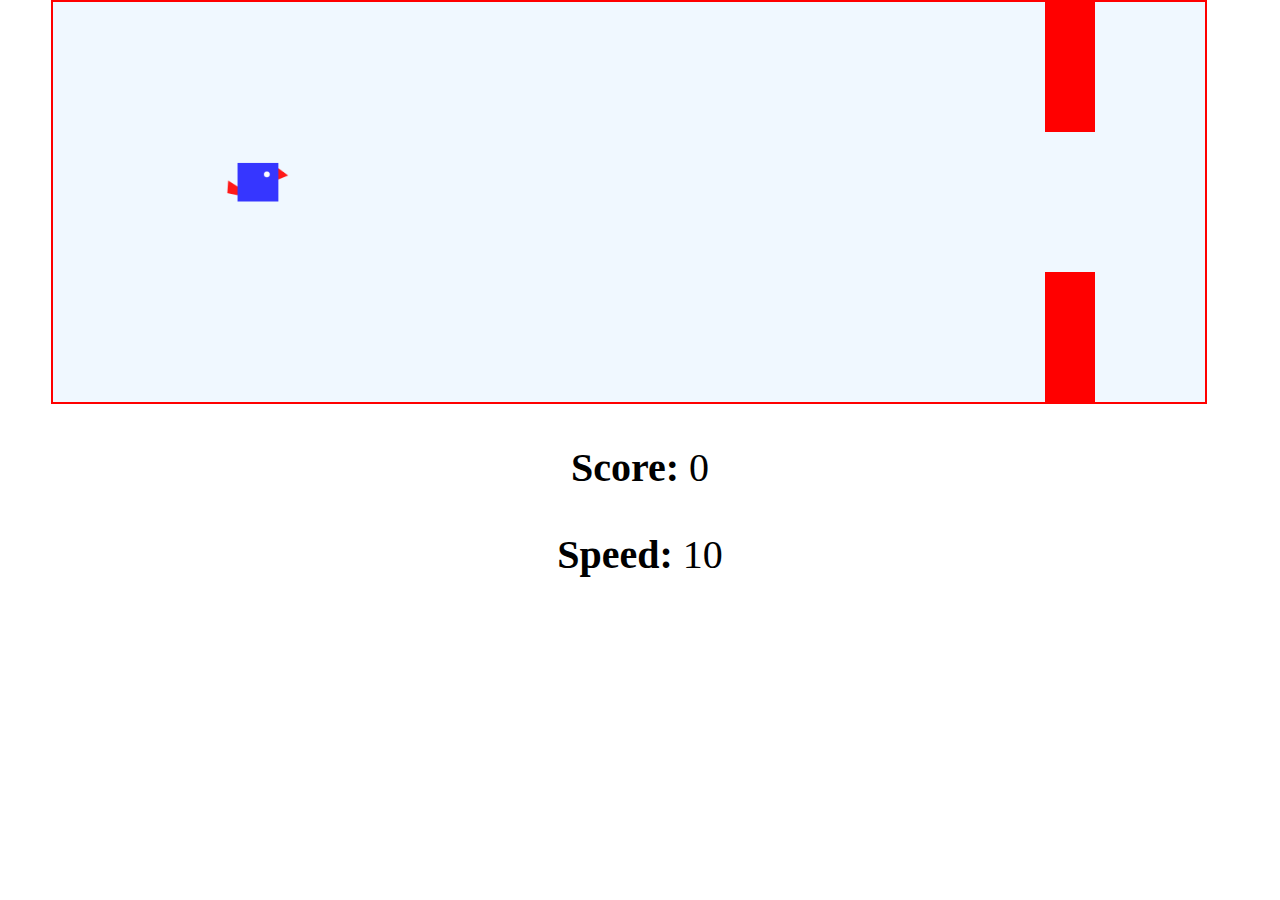
==== index.html @ e1e821dc "Source code acquired from arshadasgar" ====
<!DOCTYPE html>
<html>

<head>
    <meta charset="utf-8" />
    <title>FlattyBird</title>
    <link href="styles/main.css" rel="stylesheet" />
</head>

<body>

    <div id="container">

        <div id="bird"></div>

        <div id="pole_1" class="pole"></div>
        <div id="pole_2" class="pole"></div>

    </div>

    <div id="score_div">
        <p><b>Score: </b><span id="score">0</span></p>
        <p><b>Speed: </b><span id="speed">10</span></p>
    </div>

    <button id="restart_btn">Restart</button>

    <script src="scripts/jquery.min.js"></script>
    <script src="scripts/main.js"></script>

</body>

</html>
---- styles/main.css ----
body {
    height: 100%;
    width: 100%;
    margin: 0;
}

#container {
    position: relative;
    height: 400px;
    width: 90%;
    border: 2px solid red;
    background-color: aliceblue;
    margin-left: 4%;
    overflow: hidden;
}

#bird {
    position: absolute;
    background: url('/media/images/bird.png');
    height: 42px;
    width: 65px;
    background-size: contain;
    background-repeat: no-repeat;
    top: 20%;
    left: 15%;
}

.pole {
    position: absolute;
    height: 130px;
    width: 50px;
    background-color: red;
    right: -50px;
}

#pole_1 {
    top: 0;
}

#pole_2 {
    bottom: 0;
}

#score_div {
    text-align: center;
    font-size: 40px;
}

#restart_btn {
    position: absolute;
    top: 0;
    width: 100%;
    padding: 20px;
    background-color: fuchsia;
    color: white;
    font-size: 35px;
    border: none;
    cursor: pointer;
    display: none;
}
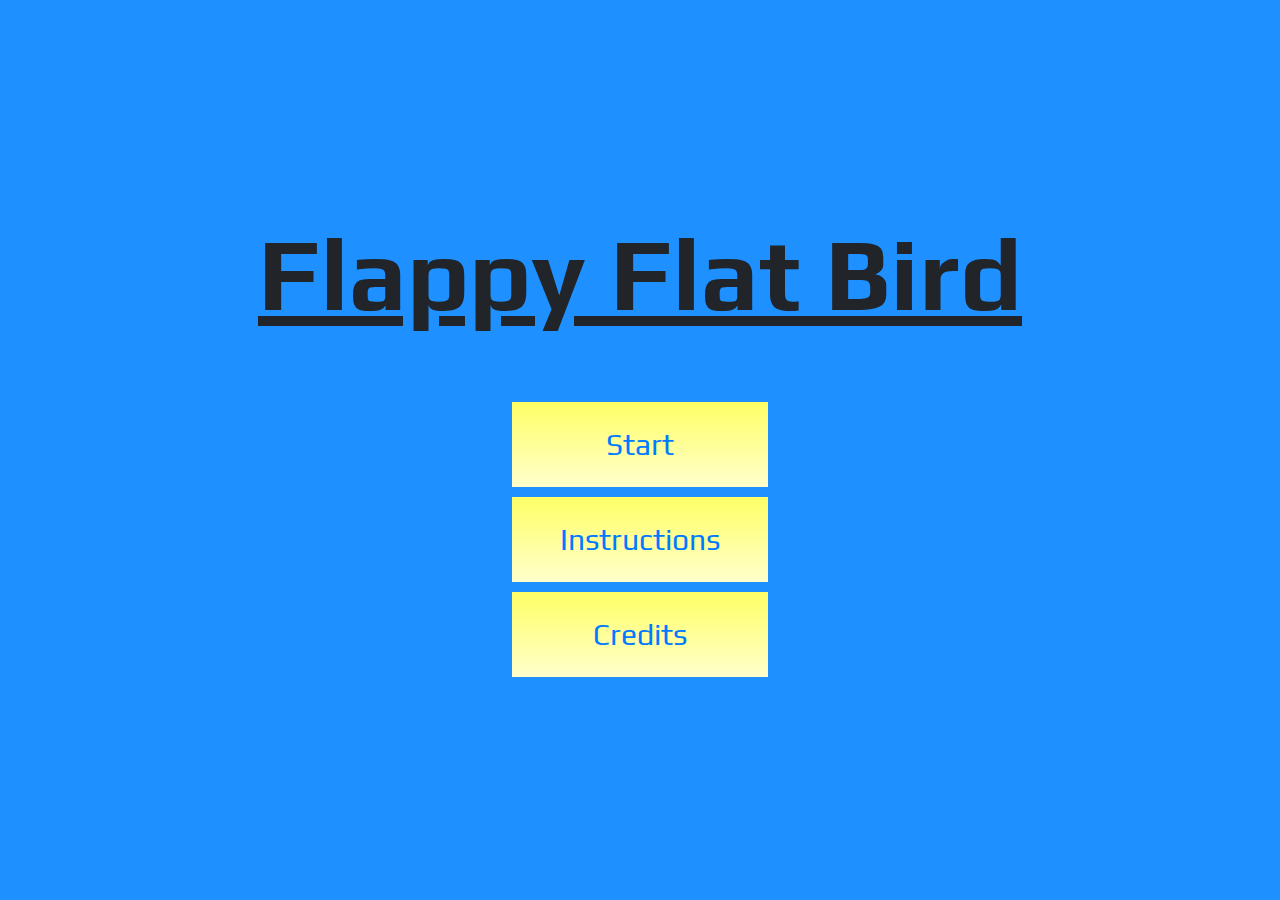
==== commit 9d5572ee: "Bootstrap Inclusions & Menu Modals Added" ====
--- a/index.html
+++ b/index.html
@@ -1,33 +1,93 @@
 <!DOCTYPE html>
-<html>
+<html lang="en">
 
 <head>
-    <meta charset="utf-8" />
-    <title>FlattyBird</title>
+    <meta charset="UTF-8">
+    <meta name="viewport" content="width=device-width, initial-scale=1.0">
+    <meta http-equiv="X-UA-Compatible" content="ie=edge">
+    <title>Flappy Bird Game </title>
+
+    <!-- External Stylesheet -->
+    <link rel="stylesheet" href="https://maxcdn.bootstrapcdn.com/bootstrap/4.0.0/css/bootstrap.min.css" integrity="sha384-Gn5384xqQ1aoWXA+058RXPxPg6fy4IWvTNh0E263XmFcJlSAwiGgFAW/dAiS6JXm"
+        crossorigin="anonymous">
+
+    <!-- Local Stylesheets -->
     <link href="styles/main.css" rel="stylesheet" />
+
 </head>
 
-<body>
+<body class="background">
 
-    <div id="container">
-
-        <div id="bird"></div>
-
-        <div id="pole_1" class="pole"></div>
-        <div id="pole_2" class="pole"></div>
-
+    <div class="title">
+        <h1>
+            <b>
+                <u>Flappy Flat Bird</u>
+            </b>
+        </h1>
+    </div>
+    <br />
+    <br />
+    <div class="menu">
+        <a href="game.html">
+            <div class="menu-item">Start</div>
+        </a>
+        <a href="#">
+            <div class="menu-item" data-toggle="modal" data-target="#instructionsModal">Instructions</div>
+        </a>
+        <a href="#">
+            <div class="menu-item" data-toggle="modal" data-target="#creditsModal">Credits</div>
+        </a>
     </div>
 
-    <div id="score_div">
-        <p><b>Score: </b><span id="score">0</span></p>
-        <p><b>Speed: </b><span id="speed">10</span></p>
+    <!-- Instructions Modal -->
+    <div class="modal fade" id="instructionsModal" tabindex="-1" role="dialog" aria-labelledby="instructionsModalTitle" aria-hidden="true">
+        <div class="modal-dialog modal-dialog-centered modal-lg" role="document">
+            <div class="modal-content">
+                <div class="modal-header">
+                    <h4 class="modal-title" id="instructionsModalTitle">How to play the game</h4>
+                    <button type="button" class="close" data-dismiss="modal" aria-label="Close">
+                        <span aria-hidden="true">&times;</span>
+                    </button>
+                </div>
+                <div class="modal-body">
+                    ...
+                </div>
+                <div class="modal-footer">
+                    <button type="button" class="btn btn-secondary" data-dismiss="modal">Close</button>
+                </div>
+            </div>
+        </div>
     </div>
 
-    <button id="restart_btn">Restart</button>
+    <!-- Credits Modal -->
+    <div class="modal fade" id="creditsModal" tabindex="-1" role="dialog" aria-labelledby="creditsModalTitle" aria-hidden="true">
+        <div class="modal-dialog modal-dialog-centered modal-lg" role="document">
+            <div class="modal-content">
+                <div class="modal-header">
+                    <h4 class="modal-title" id="creditsModalTitle">Credits</h4>
+                    <button type="button" class="close" data-dismiss="modal" aria-label="Close">
+                        <span aria-hidden="true">&times;</span>
+                    </button>
+                </div>
+                <div class="modal-body">
+                    ...
+                </div>
+                <div class="modal-footer">
+                    <button type="button" class="btn btn-secondary" data-dismiss="modal">Close</button>
+                </div>
+            </div>
+        </div>
+    </div>
 
-    <script src="scripts/jquery.min.js"></script>
-    <script src="scripts/main.js"></script>
+
+    <!-- External Javascript -->
+    <script src="https://code.jquery.com/jquery-3.2.1.slim.min.js" integrity="sha384-KJ3o2DKtIkvYIK3UENzmM7KCkRr/rE9/Qpg6aAZGJwFDMVNA/GpGFF93hXpG5KkN"
+        crossorigin="anonymous"></script>
+    <script src="https://cdnjs.cloudflare.com/ajax/libs/popper.js/1.12.9/umd/popper.min.js" integrity="sha384-ApNbgh9B+Y1QKtv3Rn7W3mgPxhU9K/ScQsAP7hUibX39j7fakFPskvXusvfa0b4Q"
+        crossorigin="anonymous"></script>
+    <script src="https://maxcdn.bootstrapcdn.com/bootstrap/4.0.0/js/bootstrap.min.js" integrity="sha384-JZR6Spejh4U02d8jOt6vLEHfe/JQGiRRSQQxSfFWpi1MquVdAyjUar5+76PVCmYl"
+        crossorigin="anonymous"></script>
 
 </body>
 
-</html>
+</html>--- a/styles/main.css
+++ b/styles/main.css
@@ -1,60 +1,150 @@
-body {
+/* External elements */
+@import url('https://fonts.googleapis.com/css?family=Play');
+
+html {
+    font-family: 'Play', sans-serif !important ;
+    width: 100%;
     height: 100%;
-    width: 100%;
-    margin: 0;
 }
 
+body {
+    overflow: hidden;
+    position: absolute;
+    width: 100%;
+    height: 100%;
+    display: flex;
+    justify-content: center; /*centers items on the line (the x-axis by default)*/
+    align-items: center; /*centers items on the cross-axis (y by default)*/
+    flex-direction: column;
+}
+
+.background {
+    background-color: dodgerblue; 
+}
+
+/* Game menu styling */
+
+.menu-item {
+    background: linear-gradient(to bottom, #ffff66 0%, #ffffcc 100%);
+    margin: 10px;
+    padding: 20px;
+    font-size: 30px;
+    text-align: center;
+    width: 20vw;
+    font-family: 'Play', sans-serif !important 
+}
+
+.menu-item:hover {
+    background: linear-gradient(to bottom, #ff9933 0%, #ff6666 100%);
+}
+
+.menu > a:link {
+    text-decoration: none;
+}
+
+.menu > a:visited {
+    text-decoration: none;
+}
+
+.menu > a:hover {
+    text-decoration: none;
+    font-weight: bold;
+}
+
+.menu > a:active {
+    text-decoration: none;
+}
+
+.title > h1 {
+    font-size: 8vw;
+    font-family: 'Play', sans-serif !important 
+}
+
+/* Media Quieries */
+
+
+@media screen and (max-width: 992px) {
+    .title > h1 {
+      font-size: 6vw;
+    }
+
+    .menu-item {
+        font-size: 100%;
+    }
+  }
+  
+
+  @media screen and (max-width: 600px) {
+    .title > h1  {
+      font-size: 10vw;
+    }
+  }
+
+
+/* --- Game Styling --- */
 #container {
-    position: relative;
-    height: 400px;
-    width: 90%;
+    position: absolute; 
+    top: 50%;
+    left: 50%;
+    transform: translate(-50%, -50%);
+    width: 70%;
+    height: 50%;
     border: 2px solid red;
-    background-color: aliceblue;
-    margin-left: 4%;
+    background: linear-gradient(to bottom, #0099ff 0%, #00ffff 100%);
     overflow: hidden;
 }
 
+
 #bird {
-    position: absolute;
+    position: absolute !important; /* Do not change */
     background: url('/media/images/bird.png');
     height: 42px;
     width: 65px;
     background-size: contain;
     background-repeat: no-repeat;
+    /* deals with bird position */
     top: 20%;
     left: 15%;
 }
 
 .pole {
-    position: absolute;
-    height: 130px;
-    width: 50px;
-    background-color: red;
-    right: -50px;
+    position: absolute !important; /* Do not change */
+    height: 40%; /* changing this affects the gap between the poles */
+    width: 70px;
+    background: linear-gradient(to bottom, #ffff66 0%, #ffffcc 100%);
+    right: -50px; /* Hides the poles on the initial screen */
 }
 
 #pole_1 {
-    top: 0;
+    top: 0; /* positions the pole at the top portion of the screen */
 }
 
 #pole_2 {
-    bottom: 0;
+    bottom: 0; /* positions the pole at the bottom of the screen */
 }
 
 #score_div {
+    position: fixed;
     text-align: center;
     font-size: 40px;
+    margin-top: 320px;
 }
 
 #restart_btn {
     position: absolute;
     top: 0;
-    width: 100%;
-    padding: 20px;
-    background-color: fuchsia;
-    color: white;
-    font-size: 35px;
+    width: 95%;
+    padding: 10px;
+    background: linear-gradient(to bottom, #ff9933 0%, #ff6666 100%);
+    color: fff;
+    font-size: 40px;
+    font-family: 'Play', sans-serif;
     border: none;
     cursor: pointer;
-    display: none;
+    display: none; /* hides the reset button at the initial screen */
 }
+
+/* Modal Content Styling */
+.modal-content {
+    font-family: 'Play', sans-serif; 
+}